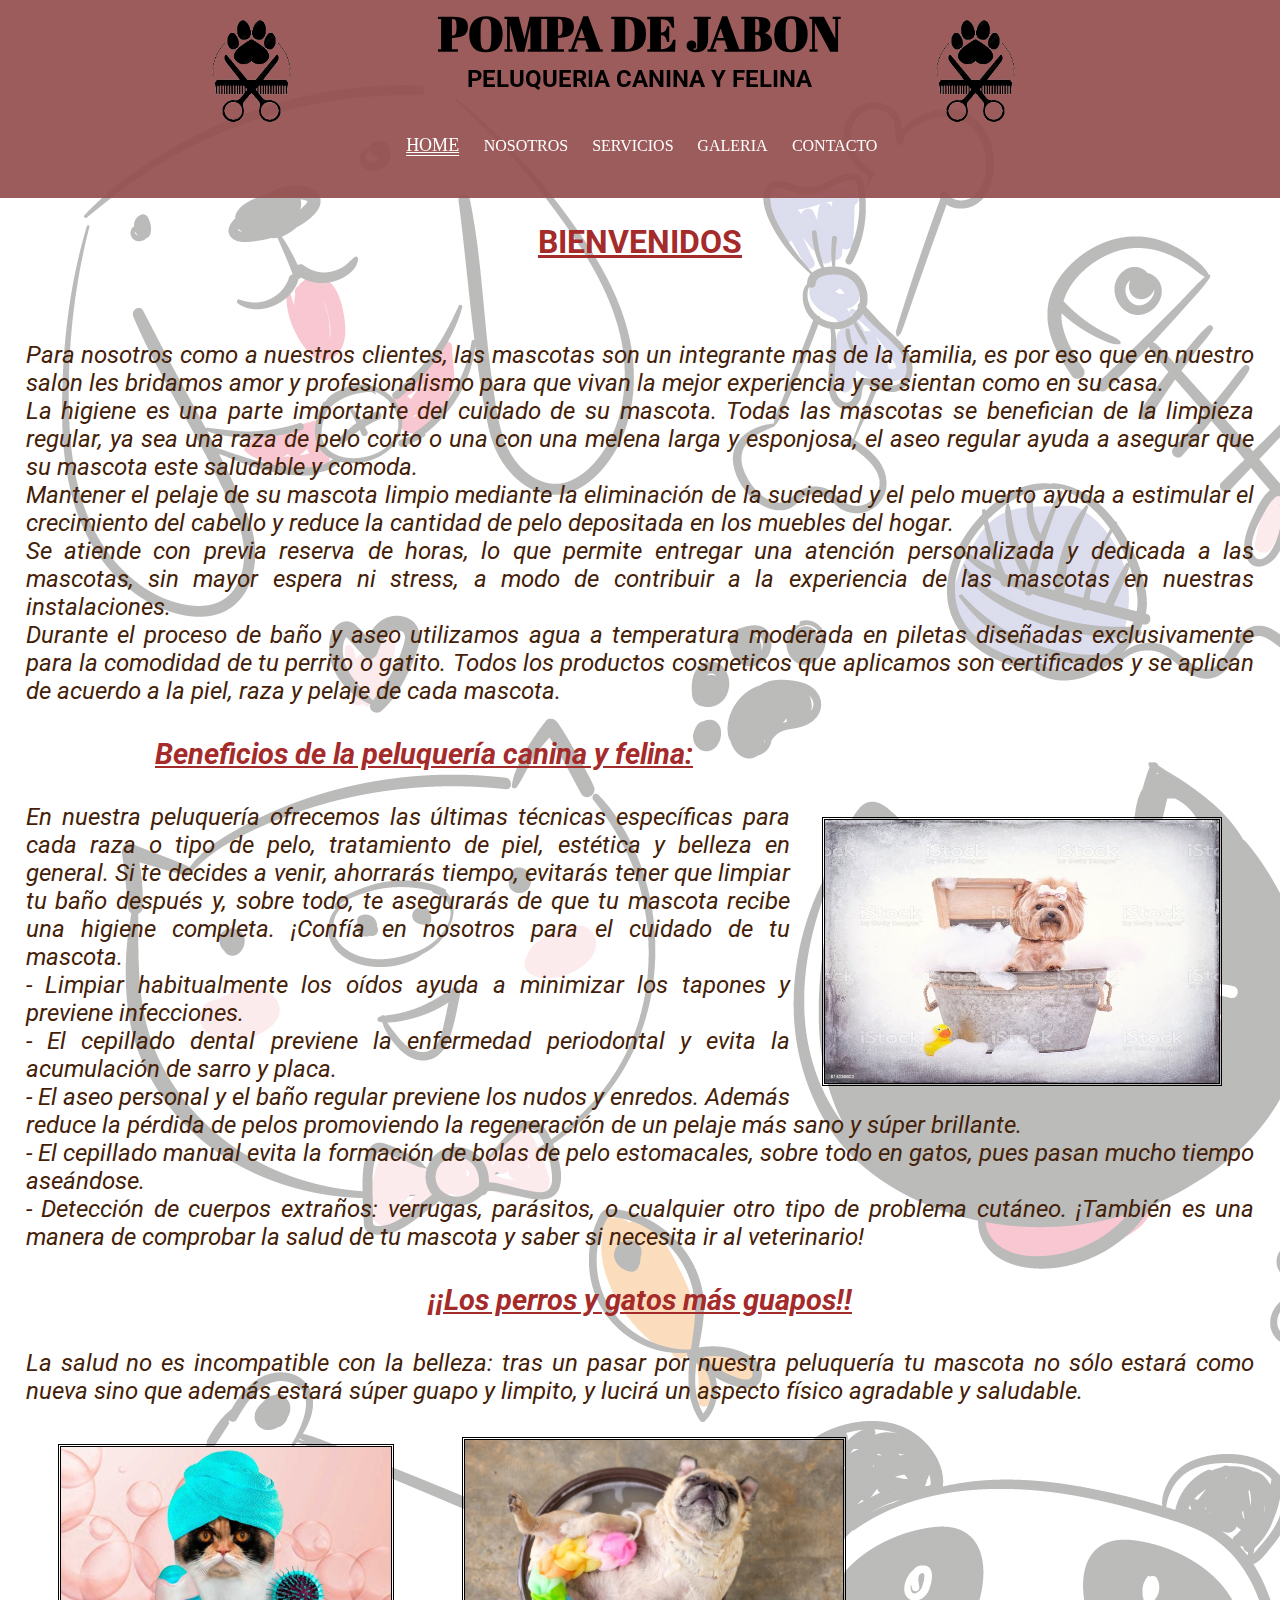
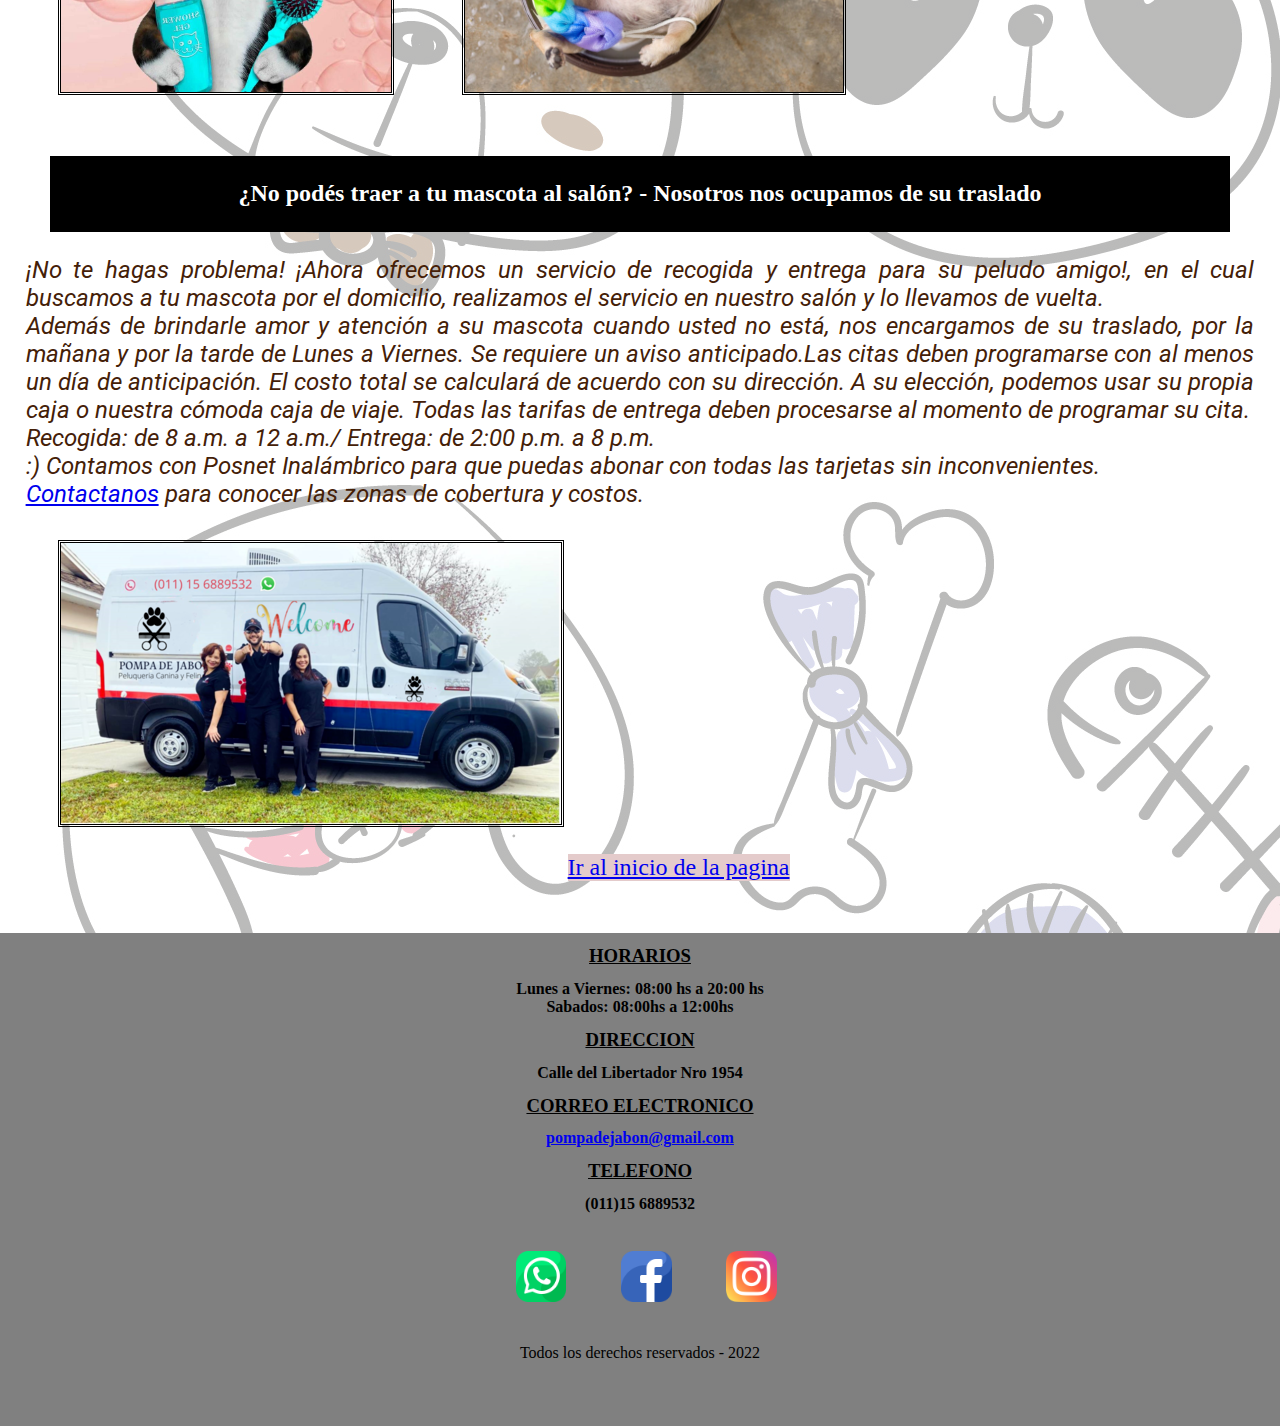
==== index.html @ 298f2a9d "proyecto dw" ====
<!DOCTYPE html>
<html lang="en">
<head>
    <meta charset="UTF-8">
    <meta http-equiv="X-UA-Compatible" content="IE=edge">
    <meta name="viewport" content="width=device-width, initial-scale=1.0">
  
    <link rel="shortcut icon" href="./imagen/logo-pompadejabon.png">  
    
    <link rel="preconnect" href="https://fonts.googleapis.com">
    <link rel="preconnect" href="https://fonts.gstatic.com" crossorigin>
    <link href="https://fonts.googleapis.com/css2?family=Roboto&display=swap" rel="stylesheet">

    <link rel="preconnect" href="https://fonts.googleapis.com">
    <link rel="preconnect" href="https://fonts.gstatic.com" crossorigin>
    <link href="https://fonts.googleapis.com/css2?family=Abril+Fatface&display=swap" rel="stylesheet">

    <link rel="stylesheet" href="https://cdnjs.cloudflare.com/ajax/libs/animate.css/4.1.1/animate.min.css"/>

    <title>Pompa de jabon</title>

    <link rel="stylesheet" href="./css/styles.css">

</head>

<body class="bodyGrid" id="inicioPagina">

    <header class="headerGrid" >

              
        <div> 
            <img class="logo1" src="./imagen/logo-pompadejabon.png"  alt="logo pompa de jabon, peluqueria canina y felina" />   
        </div>

        <div>
      
            <h1 class="animate__animated animate__pulse">POMPA DE JABON </h1>
            <h2>PELUQUERIA CANINA Y FELINA</h2>
      
            <nav>  
            
                <ul>
                    <li class="active"> <a href="./index.html">HOME</a> </li>
                    <li> <a href="./pages/nosotros.html">NOSOTROS</a> </li>
                    <li> <a href="./pages/servicios.html">SERVICIOS</a></li>
                    <li> <a href="./pages/galeria.html">GALERIA</a></li>
                    <li> <a href="./pages/contacto.html">CONTACTO</a> </li>
                </ul>
            
            </nav>
        </div>

        <div > 
            <img class="logo2" src="./imagen/logo-pompadejabon.png"  alt="logo pompa de jabon, peluqueria canina y felina" />   
        </div>
  
          
    </header>

    <main class="mainIndexGrid" >

        
            <h2 class="tituloDelParrafo">BIENVENIDOS</h2>
            <section > 
                <article>
                <p> Para nosotros como a nuestros clientes, las mascotas son un integrante mas de la familia, es por eso que en nuestro salon les bridamos amor y profesionalismo para que vivan la mejor experiencia y se sientan como en su casa. </p>
                <p>La higiene es una parte importante del cuidado de su mascota. Todas las mascotas se benefician de la limpieza regular, ya sea una raza de pelo corto o una con una melena larga y esponjosa, el aseo regular ayuda a asegurar que su mascota este saludable y comoda.</p>
                <p>Mantener el pelaje de su mascota limpio mediante la eliminación de la suciedad y el pelo muerto ayuda a estimular el crecimiento del cabello y reduce la cantidad de pelo depositada en los muebles del hogar.</p>
                <p>Se atiende con previa reserva de horas, lo que permite entregar una atención personalizada y dedicada a las mascotas, sin mayor espera ni stress, a modo de contribuir a la experiencia de las mascotas en nuestras instalaciones.</p> 
                <p>Durante el proceso de baño y aseo utilizamos agua a temperatura moderada en piletas diseñadas exclusivamente para la comodidad de tu perrito o gatito. Todos los productos cosmeticos que aplicamos son certificados y se aplican de acuerdo a la piel, raza y pelaje de cada mascota.</p>
                </article> 
                 
            </section>
            <img  class="imagenPerroBano"  src="./imagen/perro-bano.jpg" alt="foto de perro adentro de una bañera"/> 
        

        <article >
            <h3> Beneficios de la peluquería canina y felina:</h3>
             
            <p> En nuestra peluquería ofrecemos las últimas técnicas específicas para cada raza o tipo de pelo, tratamiento de piel, estética y belleza en general. Si te decides a venir, ahorrarás tiempo, evitarás tener que limpiar tu baño después y, sobre todo, te asegurarás de que tu mascota recibe una higiene completa. ¡Confía en nosotros para el cuidado de tu mascota.</p>
            <p> - Limpiar habitualmente los oídos ayuda a minimizar los tapones y previene infecciones.</p>
            <p> - El cepillado dental previene la enfermedad periodontal y evita la acumulación de sarro y placa.</p>
            <p> - El aseo personal y el baño regular previene los nudos y enredos. Además reduce la pérdida de pelos promoviendo la regeneración de un pelaje más sano y súper brillante.</p>
            <p> - El cepillado manual evita la formación de bolas de pelo estomacales, sobre todo en gatos, pues pasan mucho tiempo aseándose.</p>
            <p> - Detección de cuerpos extraños: verrugas, parásitos, o cualquier otro tipo de problema cutáneo. ¡También es una manera de comprobar la salud de tu mascota y saber si necesita ir al veterinario!</p>

                     
            <h3>¡¡Los perros y gatos más guapos!!</h3>

            
            <p> La salud no es incompatible con la belleza: tras un pasar por nuestra peluquería tu mascota no sólo estará como nueva sino que además estará súper guapo y limpito, y lucirá un aspecto físico agradable y saludable.</p>
        </article> 

        <div> 
        
        <img  class="imagenGato"  src="./imagen/peluqueria-para-gatos.jpg" alt="foto de gato con cepillo y shampoo en la mano"/>

        <img  class= "imagenPerro"  src="./imagen/perro-bano-pequeno.jpg" alt=" foto de perrito dandose un baño"  /> 
          
        </div> 

        
            <h3 class="traslados" > ¿No podés traer a tu mascota al salón? - Nosotros nos ocupamos de su traslado</h3> 
        <article >     
             
            <p>¡No te hagas problema! ¡Ahora ofrecemos un servicio de recogida y entrega para su peludo amigo!, en el cual buscamos a tu mascota por el domicilio, realizamos el servicio en nuestro salón y lo llevamos de vuelta. </p> 
            <p> Además de brindarle amor y atención a su mascota cuando usted no está,  nos encargamos de su traslado, por la mañana y por la tarde de Lunes a Viernes. Se requiere un aviso anticipado.Las citas deben programarse con al menos un día de anticipación. El costo total se calculará de acuerdo con su dirección. A su elección, podemos usar su propia caja o nuestra cómoda caja de viaje. Todas las tarifas de entrega deben procesarse al momento de programar su cita.</p>
            <p>Recogida: de 8 a.m. a 12 a.m./ Entrega: de 2:00 p.m. a 8 p.m.</p>
            <p> :) Contamos con Posnet Inalámbrico para que puedas abonar con todas las tarjetas sin inconvenientes.</p>

            <p> <a href="./pages/contacto.html">Contactanos</a> para conocer las zonas de cobertura y costos. </p> 
        </article>    
            <img class="imgNuestroEquipo" src="./imagen/nuestro-equipo.png" alt="Foto de nuestro equipo de traslado">
        
        <div class="irInicioPagina">
            <a  href="#inicioPagina">Ir al inicio de la pagina</a>
        </div>  
               
        
       
    </main>

    <footer class="footerGrid">
        <div>
            <h3>HORARIOS </h3>
            <h4> Lunes a Viernes: 08:00 hs a 20:00 hs </h4>
            <h4> Sabados: 08:00hs a 12:00hs</h4>
                
            <h3>DIRECCION </h3>
            <h4>Calle del Libertador Nro 1954  </h4>

            <h3>CORREO ELECTRONICO</h3>
            <h4> <a href="https://www.gmail.com/mail/help/intl/es/about.html?iframe" target="_blank">pompadejabon@gmail.com</a> </h4>

            <h3>TELEFONO</h3>
            <h4> (011)15 6889532</h4>
      
        </div>
      
        <div class="enlacesRedes" > 
             <a  href="https://wa.me/5492346652566" text="¡Estoy interesado!" target="_blank"><img  class="btnWhatsapp" src="./imagen/whatsapp.png" alt="Boton de Whatsapp"/></a> 

             <a href="http://www.facebook.com/" target="_blank"><img class="btnFacebook" src="./imagen/facebook.png"  alt="Boton de Facebook" /></a> 

             <a href="https://www.instagram.com/" target="_blank"><img class="btnInstagram" src="./imagen/instagram.png" alt="Boton de Instagram" /></a> 
               
        </div> 
        <p>Todos los derechos reservados - 2022</p>
    </footer>
       
    
</body>
</html>
---- css/styles.css ----
*{
    margin: 0px;
    padding: 0px;
    box-sizing: border-box;
}

/* HOME */

/* aplicando grid al body */

.bodyGrid{
    background-image: url(../imagen/imagen-portada-transparente.png);
    width: 100%;
    height: 100%; 
    display: grid;
    grid-template-columns: 1fr;
    grid-template-rows: auto auto auto;
    grid-template-areas: "headerGrid"
                        "mainGrid"
                        "footerGrid";
          
}


.headerGrid{

    display: flex;
    grid-area: headerGrid;
    margin-top: 0%;
    position: sticky;
    top:0%;
    width: 100%;
 
    z-index: 3;    
    background-color: rgba(150, 80, 80, 0.93);
    
    flex-wrap: wrap;

    justify-content: center;  
    justify-items: center;   
    
}



.mainGrid{
    /* display: grid; */
    grid-area: mainGrid;
    
   
}

.footerGrid{
    grid-area: footerGrid;

}


/* tipografia del titulo */
header h1{
    font-family: 'Abril Fatface', cursive;
    font-size: 3rem;
    text-align: center;
    

}

/* tipografia del subtitulo */
header h2{
    font-family: 'Roboto', sans-serif;
    text-align: center;
   
}


/* edicion de menu navegador*/

nav{
    font-size: 1rem;
    text-align: center;
    margin: 1rem;  
    padding: 1rem;
}

nav ul li{
    list-style-type: none;
    display: inline-block;
    margin-top: 2%;
    margin-bottom: 2%;
    text-align: center;

}

nav ul li a{
    text-decoration: none;

    color: white;
    font-size: 1rem;

    margin:2%;
    padding: 10px;
     
}

nav ul li.active a,
nav ul li a:hover{
    text-decoration: underline double ;
    font-size: large;
     
}



/* edicion del logo */
.logo1,
.logo2{
    margin: 1rem;
    padding: 0;
    width: 50%;
    animation: animacion-logo 10s  ease-in-out 0s infinite normal;
   
}

@keyframes animacion-logo{
    0%{
        transform:scale(.5) ;
    }
    25%{
        transform:scale(1) ;
    }
    50%{
        transform:scale(.5) ;
    }
    75%{
        transform:scale(1) ;
    }
    100%{
        transform:scale(.5) ;
    }

} 

/* MAIN */

main{
    
    padding: 2%;
    
} 




/* tipografia del titulo del main */
.tituloDelParrafo{
    font-family: 'Roboto', sans-serif;
    font-size: 2rem;
    margin-bottom: 5rem;

    text-align: center;

    text-decoration-line: underline;
    color: brown;
    
}

/* tipografia de los articulos del main */
article{
    font-family: 'Roboto', sans-serif;
    color:  rgb(68, 32, 7);
    font-style: italic;
    font-size:x-large;
    text-align: justify; 

}


/* edicion de los titulos de los articulos en las paginas */
article h2{
    margin: 2%;
}


article h3{
    font-family: 'Roboto', sans-serif;
    font-size: larger;
    color: brown;
    text-align: center;
    padding: 2rem;
    text-decoration: underline;

}
article h4{
    margin: 2%;
    padding: 2%;

}


/* tipografia realizacion de traslados */
.traslados{

    font-size: x-large;
    color: white;
    text-align: center;

    background-color: black;
    padding: 2%;
    margin: 2%; 
}



/* imagenes dentro del main del index */
.imagenPerroBano{
    float: right;
    border-style: double;
    width: 25rem;
    margin-top: 7rem; 
    margin-right: 2rem; 
    margin-left: 2rem; 
   

}

.imagenGato{
    border-style: double;
    width: 21rem;
    margin:2rem;
    
} 

.imagenPerro{
    border-style: double;
    width: 24rem;
    margin:2rem;
    
}

.imgNuestroEquipo{
    border-style: double;
    
    margin-top: 2rem;
    margin-left: 2rem; 
    margin-bottom: 3rem;
     
   
}



/* PAGINA NOSOTROS */
/* edicion foto de Cristina y de Isabela */

.cristina,
.isabela{
    margin: 2%;
    border-style: double;
    
}

/* PAGINA SERVICIOS */
/* edicion listado de servicios */

.servicios{
    background-color:lightpink;
    font-family: 'Roboto', sans-serif;
    text-align: center;
    text-decoration: underline;
    font-size: large;
    padding-bottom: 1%;
    padding-top: 1%;
}

.navServicios{
    background-color: rgb(58, 54, 54);
}
.navServicios ul li a{
    
    margin: 0%; 
} 




/* edicion ir al inicio de pagina */
.irInicioPagina {
    background-color: rgb(228, 203, 203); 
    display: inline-block;  
    font-size: x-large;
    margin-top: 30px;
 }


/* PAGINA GALERIA */
/* edicion de galeria de imagenes con Grid */

.galleryContainer{
    display: grid;
    grid-template-columns: repeat(4,1fr);
  
    padding: 2%; 
    margin-bottom: 5%;
    grid-gap: 2%;
    
}

.galleryImg{
    width: 100%;
    height: 100%; 
    object-fit: cover;   
    
    
}
.galleryImg:hover{
    width: 125%;
    height: 125%;
    transform: scale(1);
   
}


/* PAGINA CONTACTO */
/* edicion formulario de contacto */
form div {
    margin: 2%;
}

fieldset{
    margin: 2%;
}



/* footer */
footer {
    display: flex;
    flex-direction: column;
    background-color: grey;
    z-index: 2;
    text-align: center;
    margin-top: 2%;
    padding-bottom: 5%;

}

/* edicion de informacion de la empresa */
footer div h3{
    margin: 1%;
    text-decoration: underline;
    text-align: center;

}

.enlacesRedes{
    margin-left: 1%;
    margin-bottom: 1%;
    margin-top: 1%;

}

/* boton de Whatsapp, Facebook e Instagram */
.btnWhatsapp,
.btnFacebook,
.btnInstagram{

    bottom: 1%;
    left: 1%;
    width: 8%;
    padding: 2%;

}

/* -------------------------------------------------------------- */
/* RESPONSIVE  */
/* RESPONSIVE PARA MAX 1024PX */

 @media (max-width:1024px){
   
    .logo1{
      
        margin-left: 20%;

    }
    .logo2{
        display: none;
    }
  


/* responsive para galeria */
    .galleryContainer{
        grid-template-columns: 1fr 1fr 1fr;
        margin-top: 2%;
    }

    

/* responsive para index */

    .traslados{

        width: 50%;
        align-items:center;
        margin-left: 25%;
        
    }

    .imagenPerroBano{
        margin-top: 10%;
        max-width: 50%;
        margin-right: 0%; 
        /* margin-left:0%;  */
        justify-content: center;
        align-items: center;

        margin-left: 25%;
       
        float: none; 

    }
    .imagenGato{
      
        max-width: 60%;
      
        justify-content: center;
        justify-items: center;
        margin-bottom: 0%;
        margin-left: 25%;
        }
        
    .imagenPerro{
        
        max-width: 60%;
        justify-content: center;
        justify-items: center;
        margin-bottom: 0%;
        margin-left: 30%;
        
    }
    
    .imgNuestroEquipo{
        
        margin-left: 25%;
              
    } 
    

 }   

/* RESPONSIVE PARA MAX 768PX */

@media  (max-width:768px){

    .logo1{
        width:50% ;
        margin-left: 20%;

    }
    .logo2{
        display: none;
    }
  

/* responsive para galeria */
    .galleryContainer{
        grid-template-columns: 1fr 1fr;
        margin-top: 2%;
        margin-bottom:25%;
    }

    

/* responsive para index */

    .traslados{

        width: 50%;
        align-items:center;
        margin-left: 25%;
        
    }

    .imagenPerroBano{
        margin-top: 10%;
        max-width: 50%;
          
        margin-left: 25%;
       
        float: none; 

    }
    .imagenGato{
      
        max-width: 60%;
        margin-top: 3%;
        margin-bottom: 0%;
        margin-left: 25%;
    }
        
    .imagenPerro{
        max-width: 60%;
        margin-top: 2%;
    
        margin-bottom: 0%;
        margin-left: 25%;
        
    }
    
    .imgNuestroEquipo{
      
        margin-left: 15%;
        max-width: 70%;
    }
    .btnWhatsapp,
    .btnFacebook,
    .btnInstagram{

    width: 10%;
    }
}


/* RESPONSIVE PARA MAX 480PX  */
@media (max-width:480px){

    .logo1{
        
        margin-left: 20%;

    }
    .logo2{
        display: none;
    }

  

/* responsive para galeria */
    .galleryContainer{
        grid-template-columns: 1fr 1fr;
        margin-bottom:25%;
        
    }
   

/* responsive para index */

  
    .traslados{

        max-width: 60%;
        align-items: center;
        margin-left: 25%;
       
        
        
    }
    .imagenPerroBano{
        margin-top: 10%;
        max-width: 50%;
        margin-top: 3%;
        margin-right: 0%; 
      
        justify-content: center;
        align-items: center;
        
        float: none; 

    }
    .imagenGato{
      
        max-width: 60%;
        margin-top: 2%;
        margin-bottom: 0%;
        margin-left: 5rem;
    }
        
    .imagenPerro{
        
        max-width: 60%;
        justify-content: center;
        justify-items: center;
        margin-top: 2%;
        margin-bottom: 0%;
        margin-left: 5rem;
        
    }
    
    .imgNuestroEquipo{
    
       margin-left: 3rem;
       padding-left: 0%; 
       max-width: 80%;
          
    }
    
    .btnWhatsapp,
    .btnFacebook,
    .btnInstagram{

    width: 12%;
    }
   

}
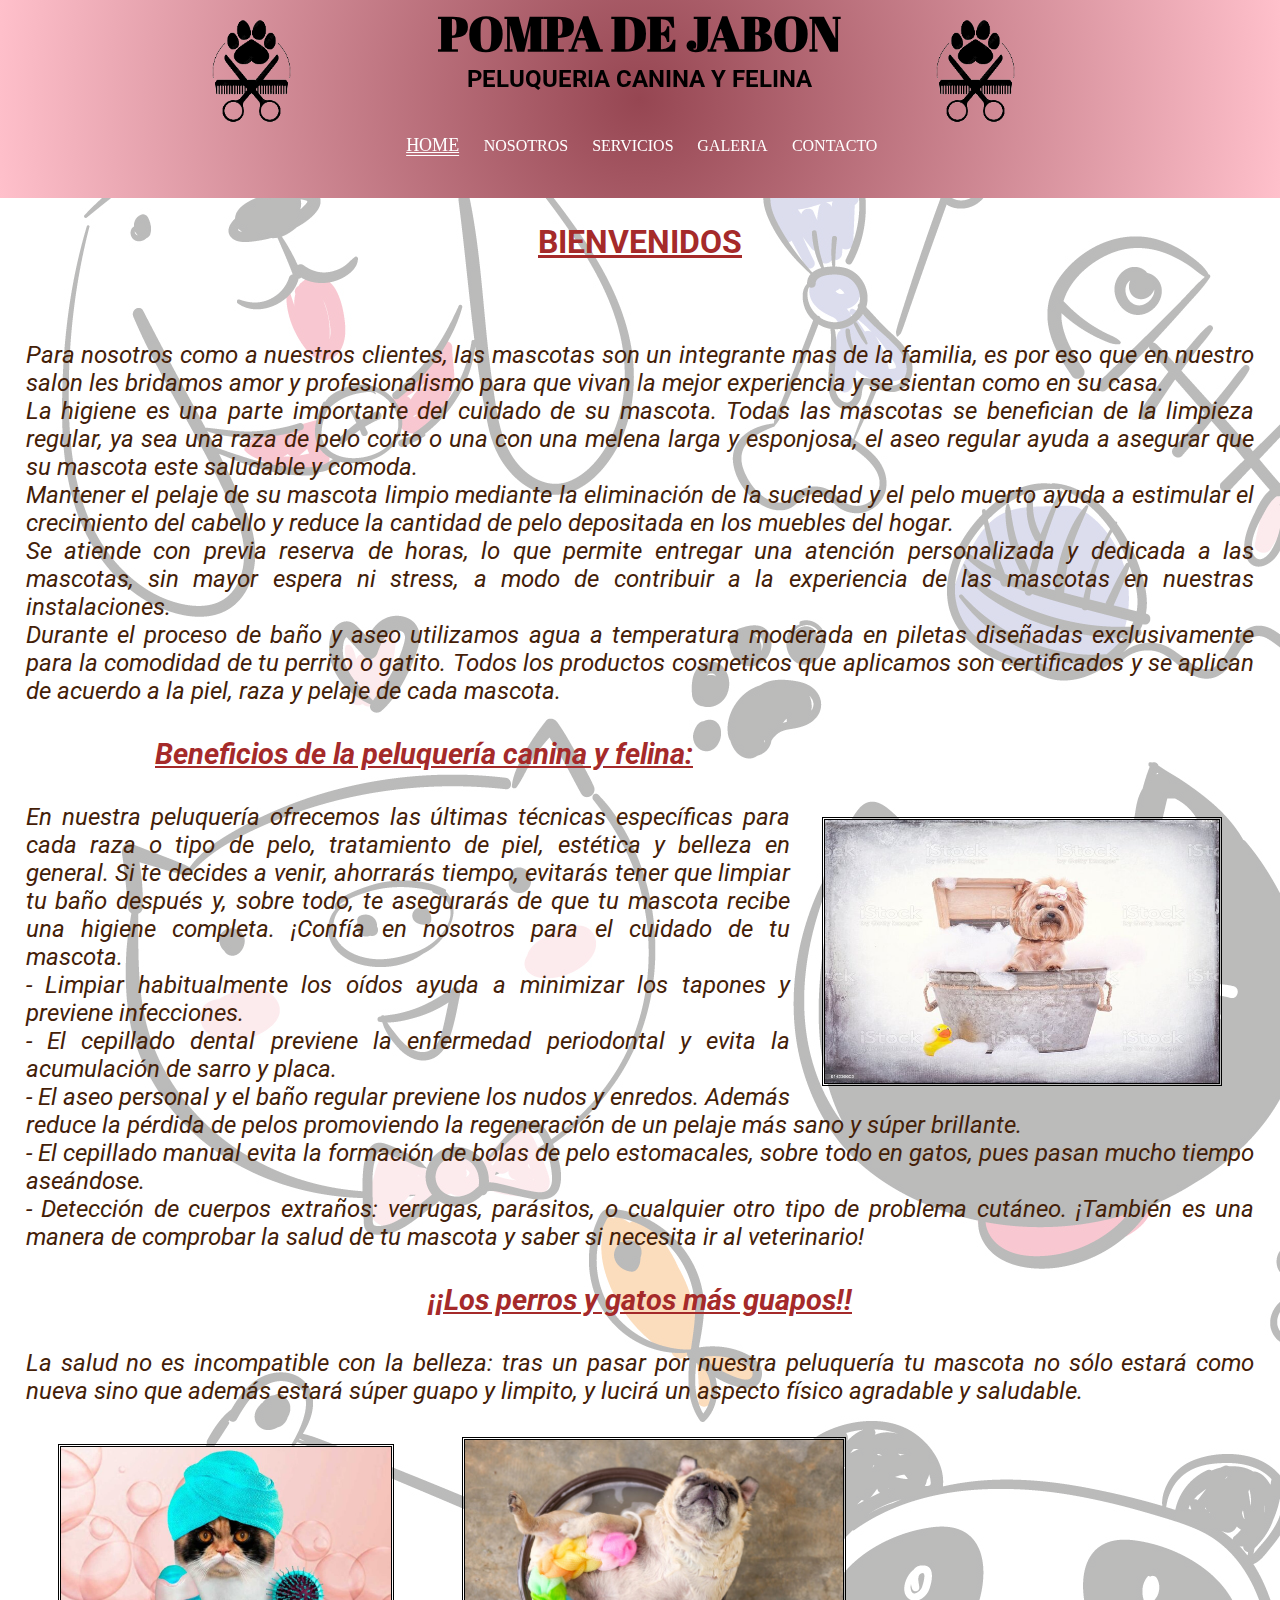
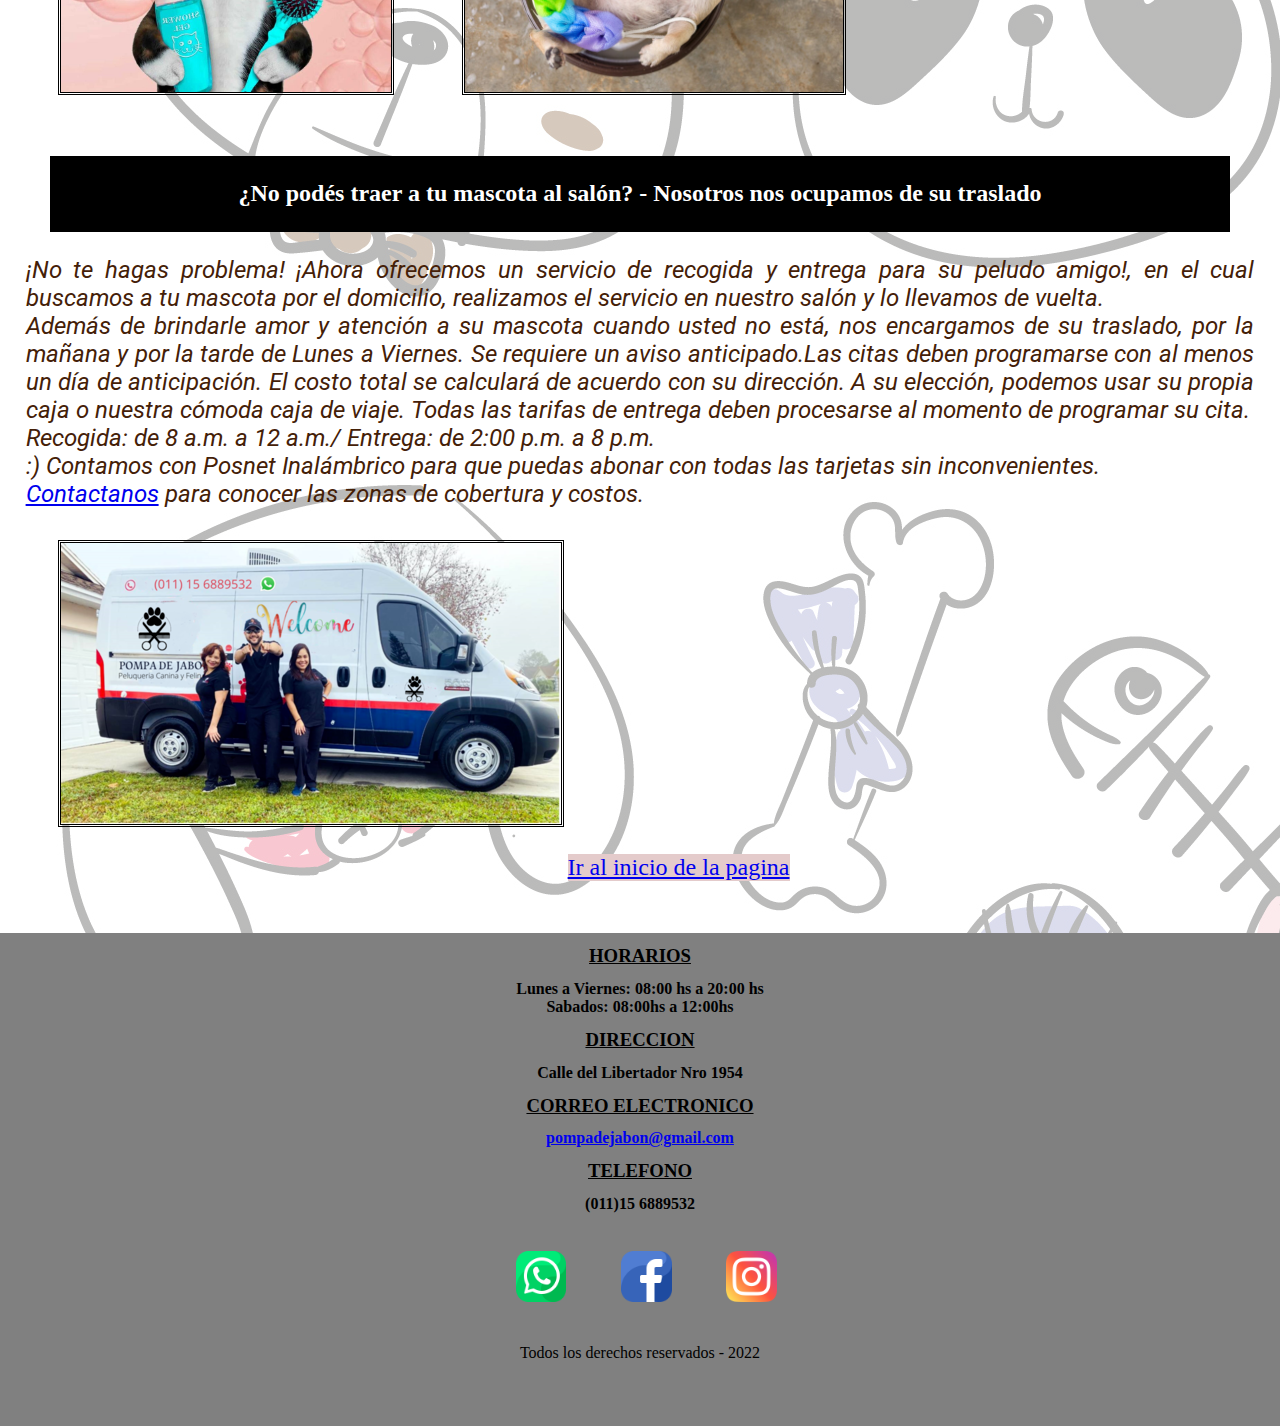
==== commit 4e924f4e: "agrego animaciones" ====
--- a/index.html
+++ b/index.html
@@ -35,7 +35,7 @@
         <div>
       
             <h1 class="animate__animated animate__pulse">POMPA DE JABON </h1>
-            <h2>PELUQUERIA CANINA Y FELINA</h2>
+            <h2 class="animate__animated animate__pulse">PELUQUERIA CANINA Y FELINA</h2>
       
             <nav>  
             
--- a/css/styles.css
+++ b/css/styles.css
@@ -32,7 +32,7 @@
     width: 100%;
  
     z-index: 3;    
-    background-color: rgba(150, 80, 80, 0.93);
+    background-image: radial-gradient(circle,rgb(150, 70, 82),pink);
     
     flex-wrap: wrap;
 
@@ -44,8 +44,7 @@
 
 
 .mainGrid{
-    /* display: grid; */
-    grid-area: mainGrid;
+       grid-area: mainGrid;
     
    
 }
@@ -258,6 +257,11 @@
     border-style: double;
     
 }
+.cristina:hover,
+.isabela:hover{
+    transform: scale(.9,.9);
+   
+}
 
 /* PAGINA SERVICIOS */
 /* edicion listado de servicios */
@@ -315,7 +319,7 @@
 .galleryImg:hover{
     width: 125%;
     height: 125%;
-    transform: scale(1);
+    transform: scale(1); 
    
 }
 
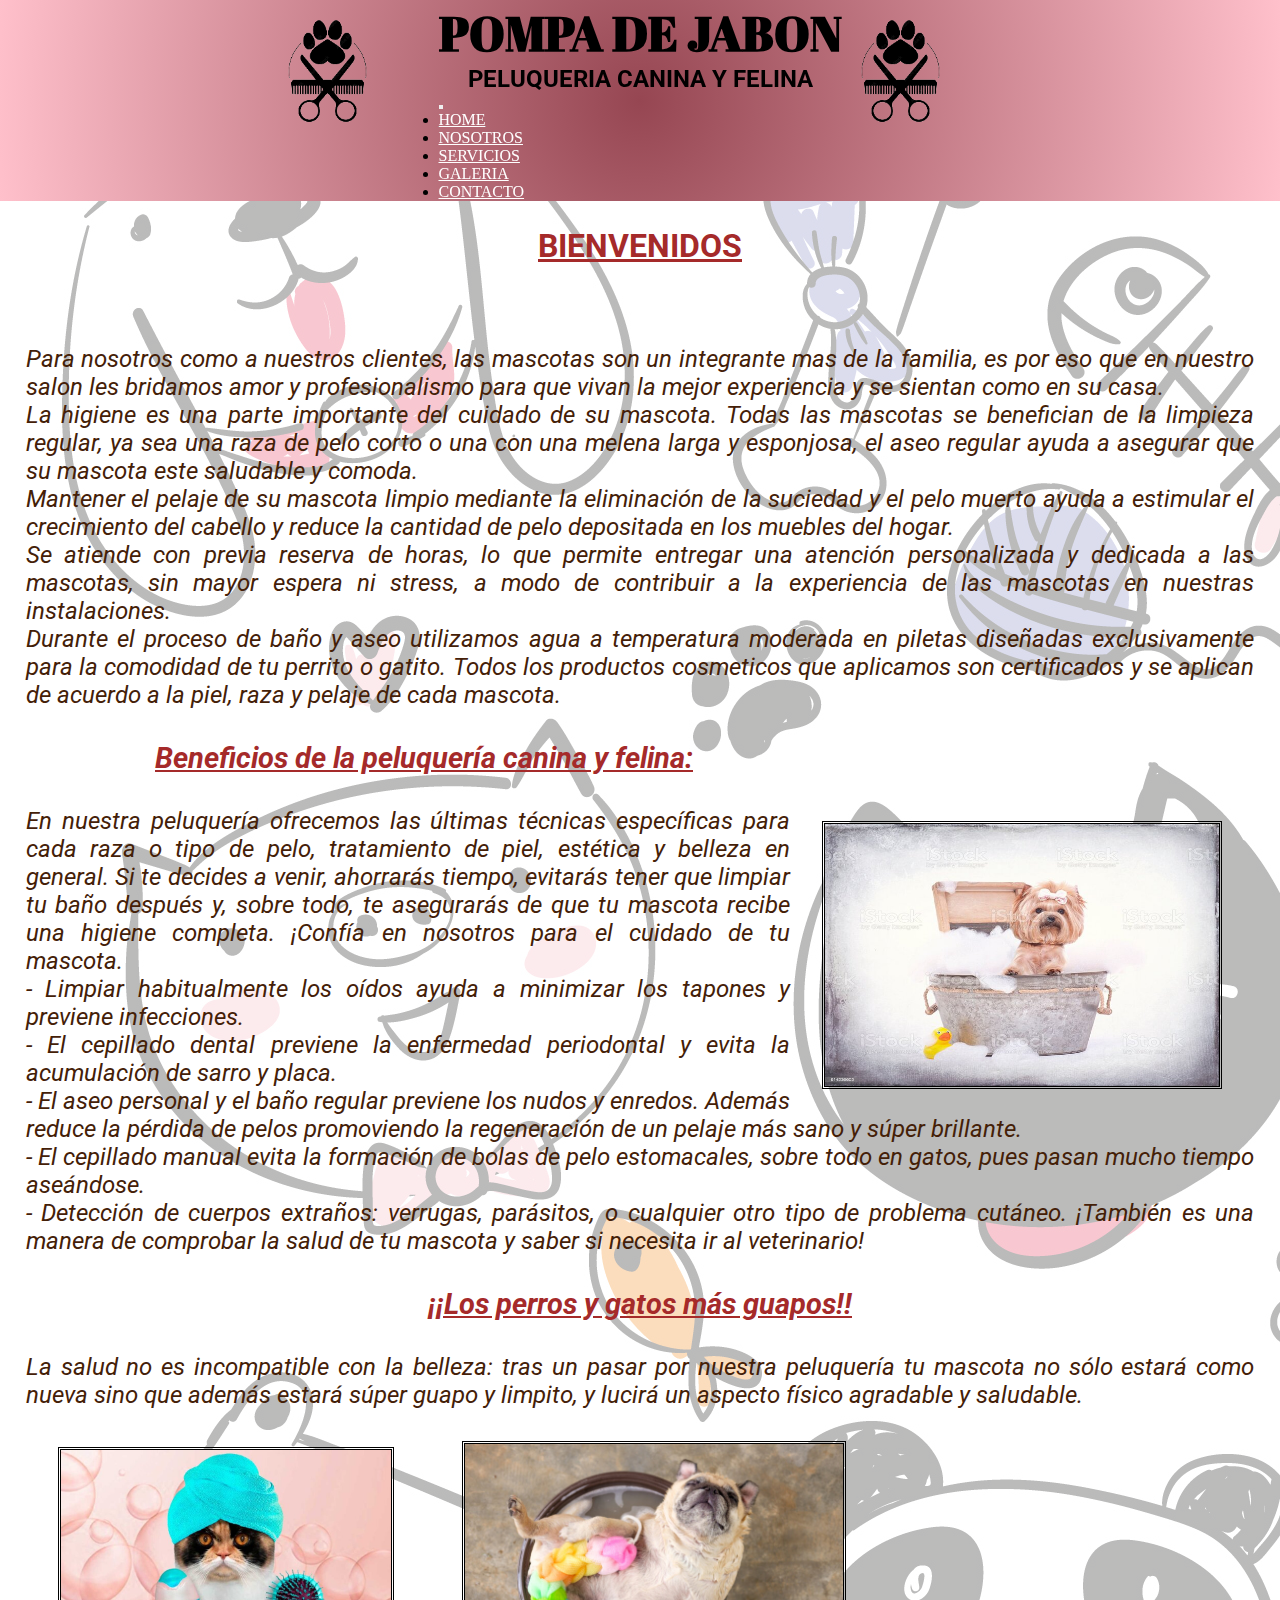
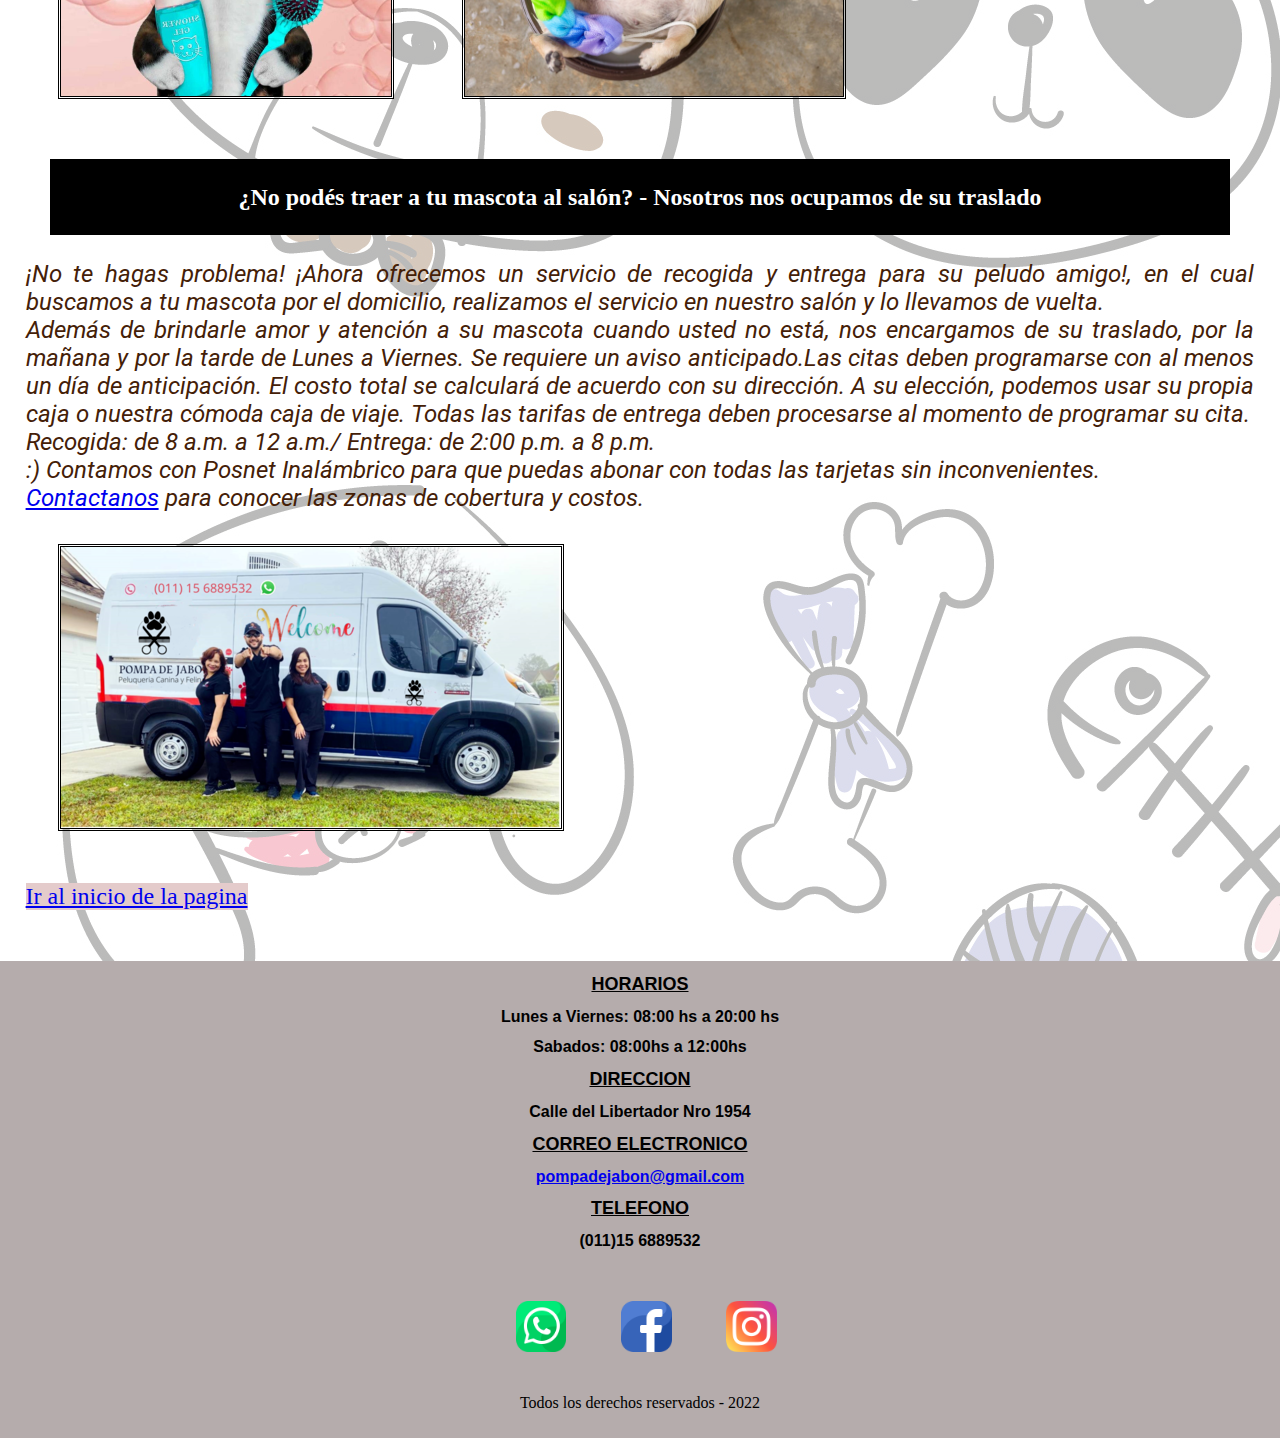
==== commit 530398d2: "adelantando bootstrap" ====
--- a/index.html
+++ b/index.html
@@ -17,6 +17,9 @@
 
     <link rel="stylesheet" href="https://cdnjs.cloudflare.com/ajax/libs/animate.css/4.1.1/animate.min.css"/>
 
+    <!-- CSS only -->
+    <link href="https://cdn.jsdelivr.net/npm/bootstrap@5.2.0/dist/css/bootstrap.min.css" rel="stylesheet" integrity="sha384-gH2yIJqKdNHPEq0n4Mqa/HGKIhSkIHeL5AyhkYV8i59U5AR6csBvApHHNl/vI1Bx" crossorigin="anonymous">
+
     <title>Pompa de jabon</title>
 
     <link rel="stylesheet" href="./css/styles.css">
@@ -34,10 +37,36 @@
 
         <div>
       
-            <h1 class="animate__animated animate__pulse">POMPA DE JABON </h1>
-            <h2 class="animate__animated animate__pulse">PELUQUERIA CANINA Y FELINA</h2>
+            <h1 class="tipografiaTitulo" class="animate__animated animate__pulse">POMPA DE JABON </h1>
+            <h2 class="tipografiaSubtitulo" class="animate__animated animate__pulse">PELUQUERIA CANINA Y FELINA</h2>
       
-            <nav>  
+            <nav class="navbar navbar-expand-lg">
+                <div class="container-fluid">
+                  <a class="navbar-brand" href="#"></a>
+                  <button class="navbar-toggler" type="button" data-bs-toggle="collapse" data-bs-target="#navbarNav" aria-controls="navbarNav" aria-expanded="false" aria-label="Toggle navigation">
+                    <span class="navbar-toggler-icon"></span>
+                  </button>
+                  <div class="collapse navbar-collapse" id="navbarNav"> 
+                    <ul class="navbar-nav">
+                      <li class="nav-item active">
+                        <a class="nav-link active" aria-current="page" href="./index.html">HOME</a>
+                      </li>
+                      <li class="nav-item">
+                        <a class="nav-link active" aria-current="page" href="./pages/nosotros.html">NOSOTROS</a>
+                      </li> <li class="nav-item">
+                        <a class="nav-link active" aria-current="page" href="./pages/servicios.html">SERVICIOS</a>
+                      </li> <li class="nav-item">
+                        <a class="nav-link active" aria-current="page" href="./pages/galeria.html">GALERIA</a>
+                      </li> <li class="nav-item">
+                        <a class="nav-link active" aria-current="page" href="./pages/contacto.html">CONTACTO</a>
+                      </li>
+                     
+                     
+                    </ul>
+                  </div>
+                </div>
+              </nav>
+            <!-- <nav>  
             
                 <ul>
                     <li class="active"> <a href="./index.html">HOME</a> </li>
@@ -47,7 +76,7 @@
                     <li> <a href="./pages/contacto.html">CONTACTO</a> </li>
                 </ul>
             
-            </nav>
+            </nav> -->
         </div>
 
         <div > 
@@ -109,9 +138,10 @@
             <p> :) Contamos con Posnet Inalámbrico para que puedas abonar con todas las tarjetas sin inconvenientes.</p>
 
             <p> <a href="./pages/contacto.html">Contactanos</a> para conocer las zonas de cobertura y costos. </p> 
-        </article>    
+        </article> 
+        <div>   
             <img class="imgNuestroEquipo" src="./imagen/nuestro-equipo.png" alt="Foto de nuestro equipo de traslado">
-        
+        </div> 
         <div class="irInicioPagina">
             <a  href="#inicioPagina">Ir al inicio de la pagina</a>
         </div>  
@@ -147,7 +177,8 @@
         </div> 
         <p>Todos los derechos reservados - 2022</p>
     </footer>
-       
+     <!-- JavaScript Bundle with Popper -->
+    <script src="https://cdn.jsdelivr.net/npm/bootstrap@5.2.0/dist/js/bootstrap.bundle.min.js" integrity="sha384-A3rJD856KowSb7dwlZdYEkO39Gagi7vIsF0jrRAoQmDKKtQBHUuLZ9AsSv4jD4Xa" crossorigin="anonymous"></script>   
     
 </body>
 </html>--- a/css/styles.css
+++ b/css/styles.css
@@ -56,23 +56,25 @@
 
 
 /* tipografia del titulo */
-header h1{
+.tipografiaTitulo{
     font-family: 'Abril Fatface', cursive;
     font-size: 3rem;
     text-align: center;
+    color: black;
     
 
 }
 
 /* tipografia del subtitulo */
-header h2{
+.tipografiaSubtitulo{
     font-family: 'Roboto', sans-serif;
     text-align: center;
-   
-}
-
-
-/* edicion de menu navegador*/
+    color: black;
+   
+}
+
+
+/* edicion de menu navegador
 
 nav{
     font-size: 1rem;
@@ -107,7 +109,21 @@
     font-size: large;
      
 }
-
+*/
+/* EDICION DEL MENU DE NAVEGACION */
+.navbar-nav .nav-link.active {
+    color:white;
+     
+}
+
+.navbar-nav .nav-link:hover{
+    font-size: large;
+    
+}
+
+.nav-item.active{
+    text-decoration: underline;
+} 
 
 
 /* edicion del logo */
@@ -192,6 +208,7 @@
 article h4{
     margin: 2%;
     padding: 2%;
+    text-decoration: underline;
 
 }
 
@@ -270,19 +287,32 @@
     background-color:lightpink;
     font-family: 'Roboto', sans-serif;
     text-align: center;
-    text-decoration: underline;
+    text-decoration: underline; 
     font-size: large;
     padding-bottom: 1%;
     padding-top: 1%;
+
+    
 }
 
 .navServicios{
-    background-color: rgb(58, 54, 54);
-}
-.navServicios ul li a{
-    
-    margin: 0%; 
+    background-color: rgb(59, 55, 55);
+    
+}
+
+.navServicios  a{
+    display: inline-block;
+    text-decoration: none;
+    color:white ;
+    
+    padding: 2px;
+    margin: .5rem; 
 } 
+
+.navServicios  a:hover{
+    text-decoration: underline;
+   
+}
 
 
 
@@ -290,9 +320,10 @@
 /* edicion ir al inicio de pagina */
 .irInicioPagina {
     background-color: rgb(228, 203, 203); 
-    display: inline-block;  
+    display: inline-block;   
     font-size: x-large;
-    margin-top: 30px;
+    margin-top: 5 rem;
+   
  }
 
 
@@ -340,11 +371,11 @@
 footer {
     display: flex;
     flex-direction: column;
-    background-color: grey;
+    background-color: rgb(181, 172, 172);
     z-index: 2;
     text-align: center;
     margin-top: 2%;
-    padding-bottom: 5%;
+    padding-bottom: 2%;
 
 }
 
@@ -353,6 +384,16 @@
     margin: 1%;
     text-decoration: underline;
     text-align: center;
+    font-family:'Trebuchet MS', 'Lucida Sans Unicode', 'Lucida Grande', 'Lucida Sans', Arial, sans-serif;
+    font-size: large;
+
+}
+
+footer div h4{
+    margin: 1%;
+    text-align: center;
+    font-family:'Trebuchet MS', 'Lucida Sans Unicode', 'Lucida Grande', 'Lucida Sans', Arial, sans-serif;
+    font-size: medium;
 
 }
 
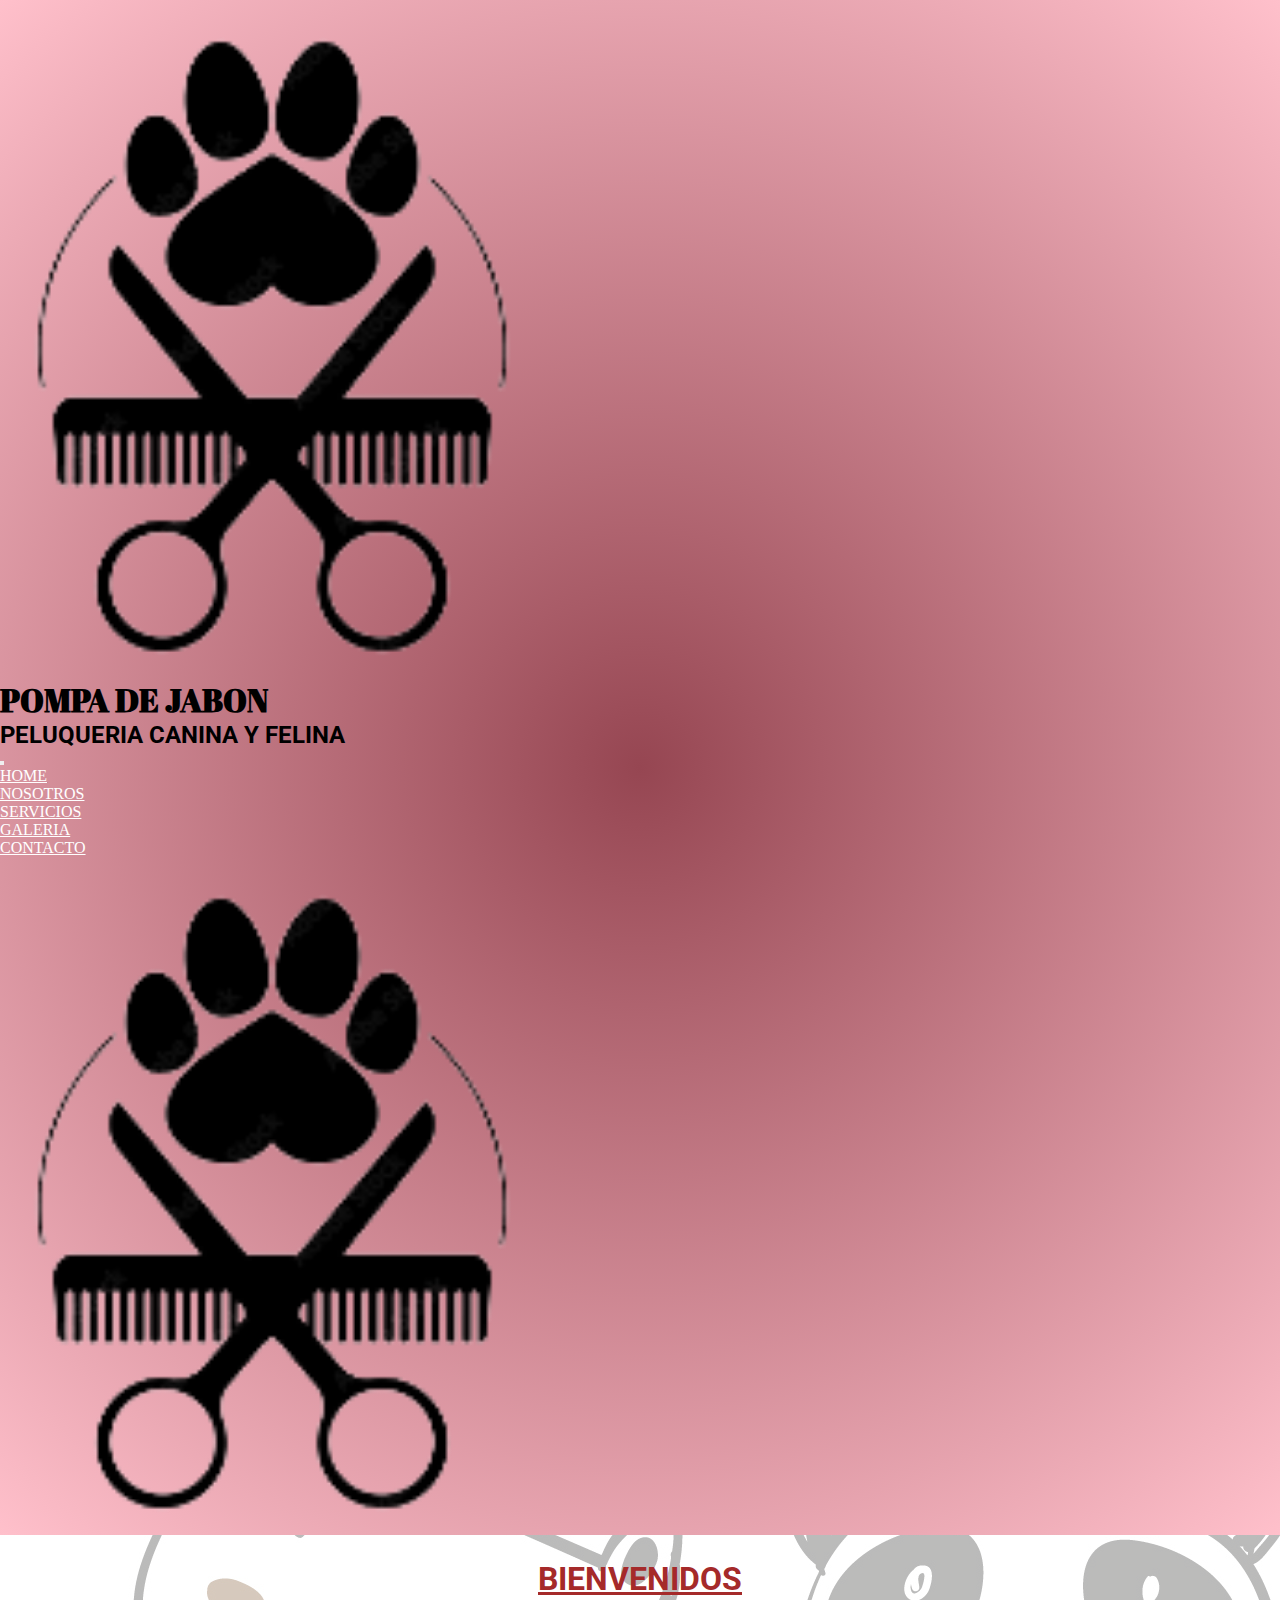
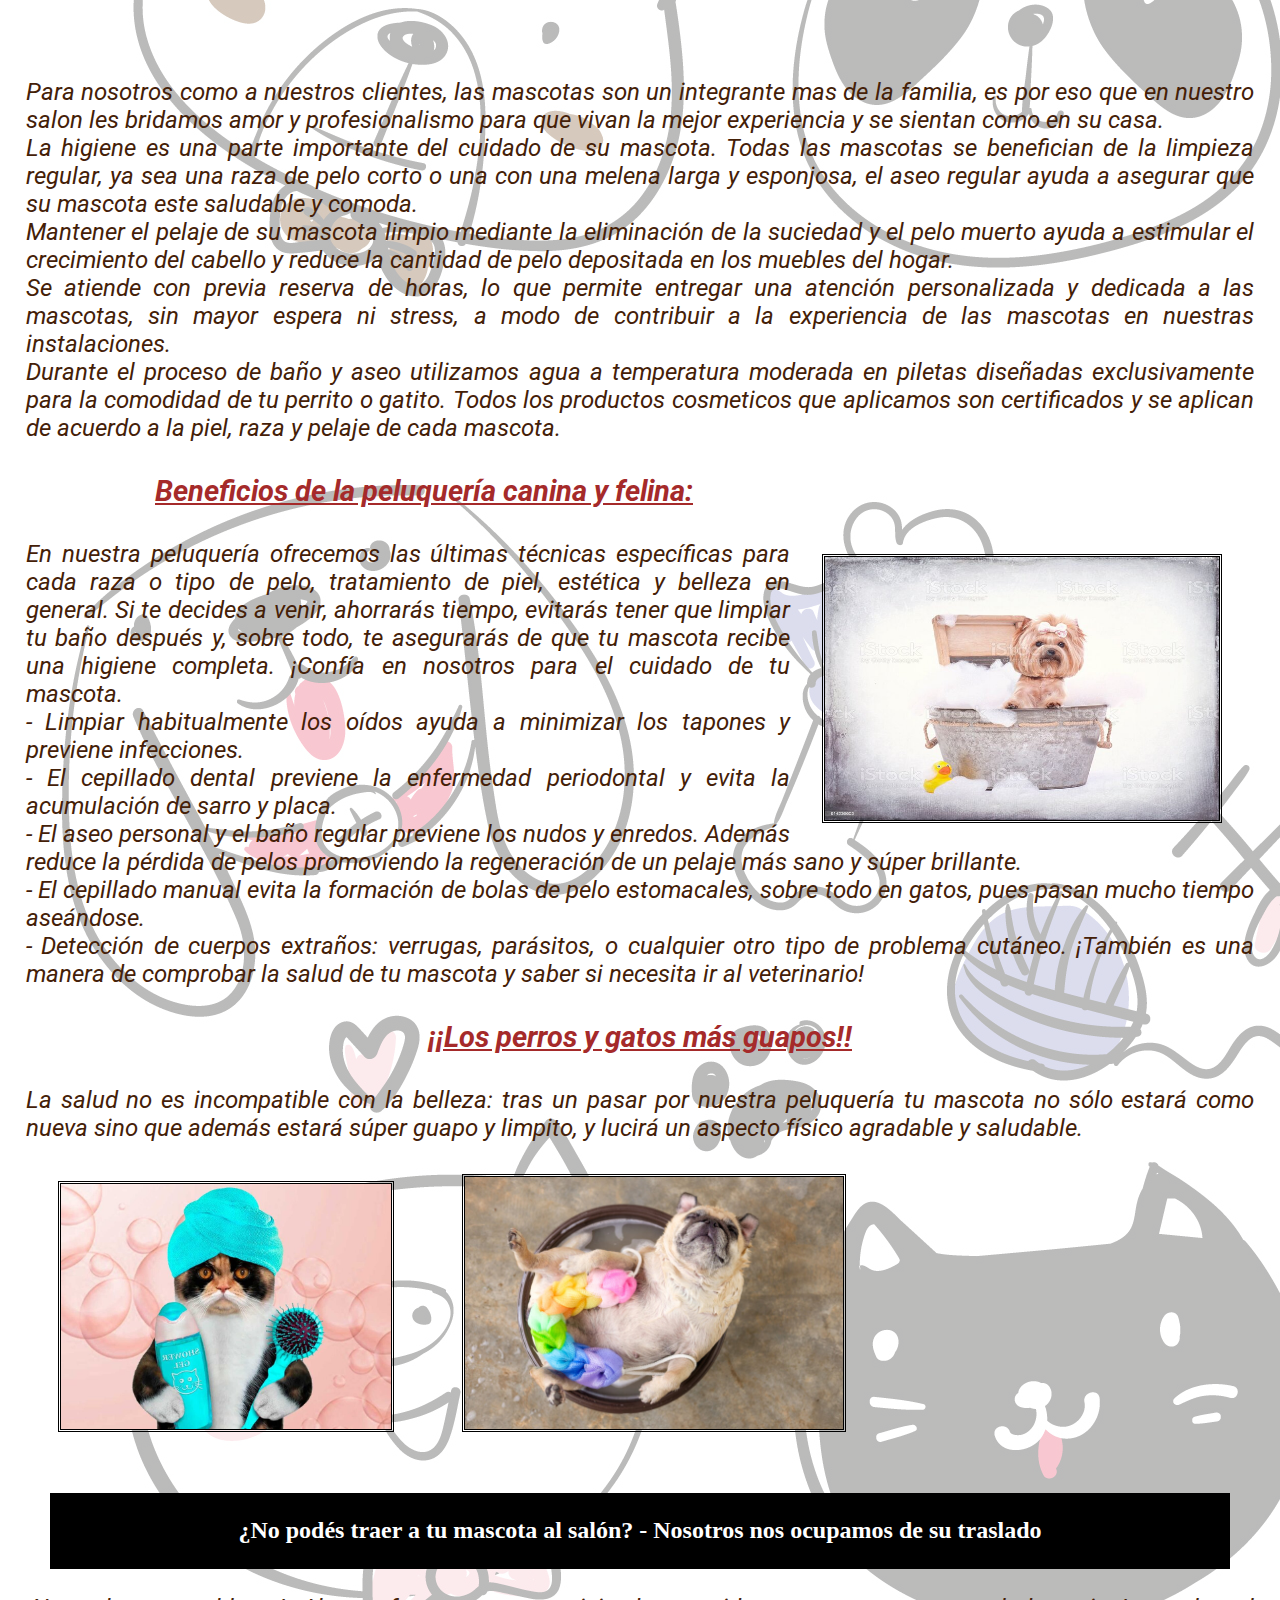
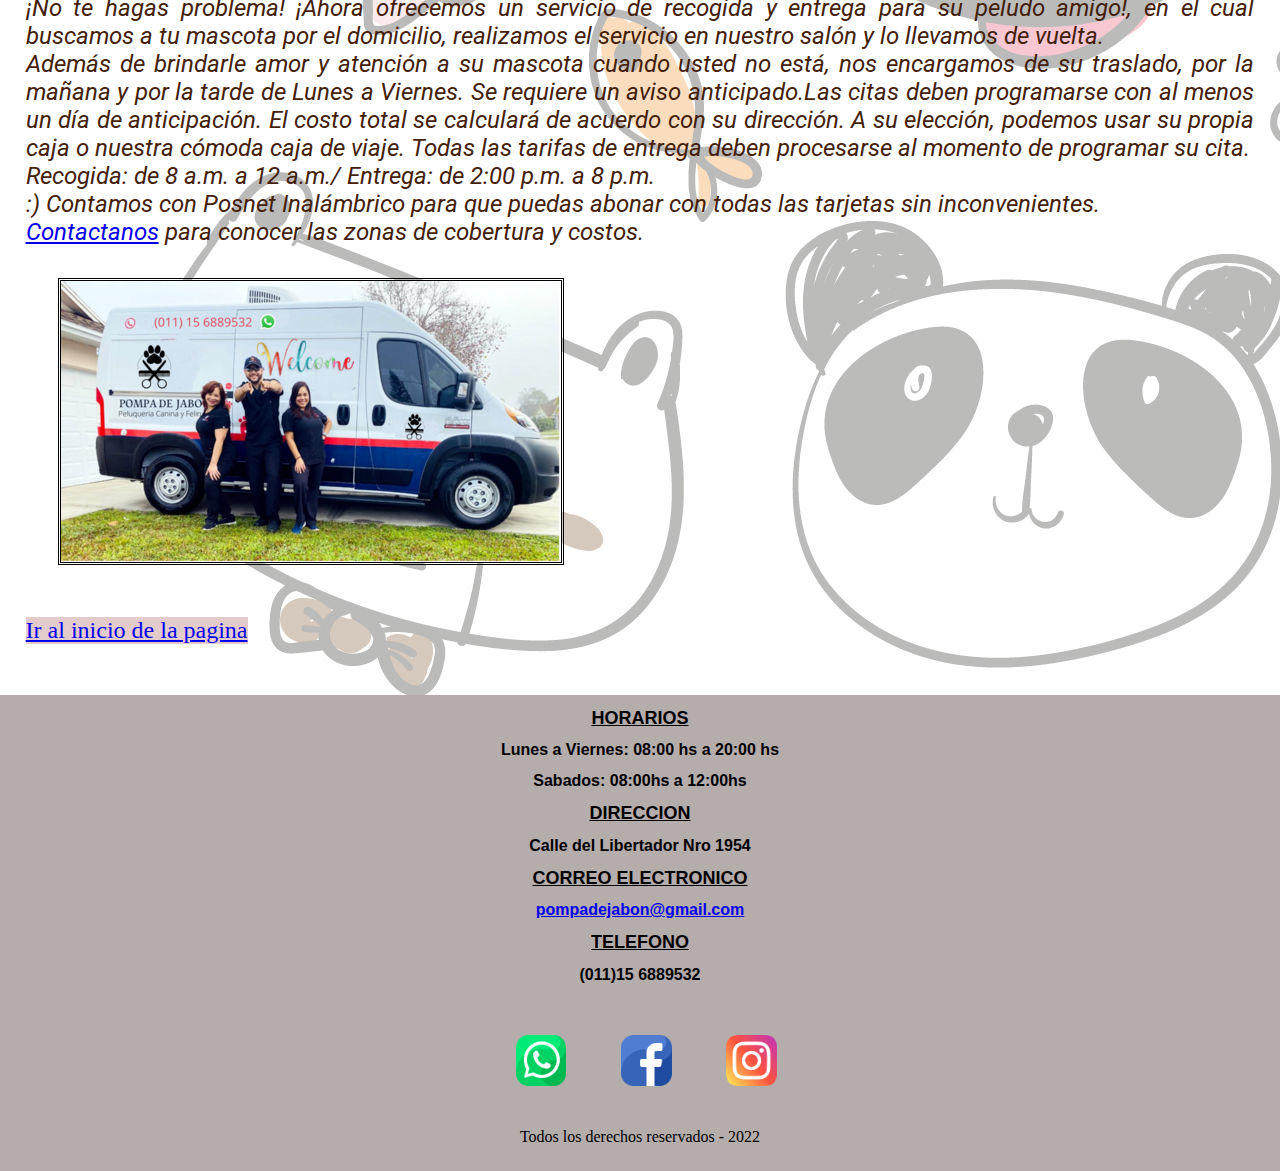
==== commit d4af0361: "agregando bootstrap al navegador" ====
--- a/index.html
+++ b/index.html
@@ -28,7 +28,7 @@
 
 <body class="bodyGrid" id="inicioPagina">
 
-    <header class="headerGrid" >
+    <header class="headerGrid sticky-top w-100 d-flex flex-wrap justify-content-center align-items-center" >
 
               
         <div> 
@@ -37,8 +37,8 @@
 
         <div>
       
-            <h1 class="tipografiaTitulo" class="animate__animated animate__pulse">POMPA DE JABON </h1>
-            <h2 class="tipografiaSubtitulo" class="animate__animated animate__pulse">PELUQUERIA CANINA Y FELINA</h2>
+            <h1 class="tipografiaTitulo fs-1 text-center" >POMPA DE JABON </h1>
+            <h2 class="tipografiaSubtitulo fs-5  text-center" >PELUQUERIA CANINA Y FELINA</h2>
       
             <nav class="navbar navbar-expand-lg">
                 <div class="container-fluid">
@@ -66,17 +66,7 @@
                   </div>
                 </div>
               </nav>
-            <!-- <nav>  
-            
-                <ul>
-                    <li class="active"> <a href="./index.html">HOME</a> </li>
-                    <li> <a href="./pages/nosotros.html">NOSOTROS</a> </li>
-                    <li> <a href="./pages/servicios.html">SERVICIOS</a></li>
-                    <li> <a href="./pages/galeria.html">GALERIA</a></li>
-                    <li> <a href="./pages/contacto.html">CONTACTO</a> </li>
-                </ul>
-            
-            </nav> -->
+      
         </div>
 
         <div > 
--- a/css/styles.css
+++ b/css/styles.css
@@ -1,7 +1,7 @@
 *{
     margin: 0px;
     padding: 0px;
-    box-sizing: border-box;
+    box-sizing: border-box; 
 }
 
 /* HOME */
@@ -22,26 +22,12 @@
 }
 
 
-.headerGrid{
-
-    display: flex;
-    grid-area: headerGrid;
-    margin-top: 0%;
-    position: sticky;
-    top:0%;
-    width: 100%;
- 
+.headerGrid{    
+    grid-area: headerGrid; 
     z-index: 3;    
     background-image: radial-gradient(circle,rgb(150, 70, 82),pink);
-    
-    flex-wrap: wrap;
-
-    justify-content: center;  
-    justify-items: center;   
-    
-}
-
-
+     
+}
 
 .mainGrid{
        grid-area: mainGrid;
@@ -53,68 +39,26 @@
     grid-area: footerGrid;
 
 }
-
 
 /* tipografia del titulo */
 .tipografiaTitulo{
     font-family: 'Abril Fatface', cursive;
-    font-size: 3rem;
-    text-align: center;
-    color: black;
-    
-
-}
+    color: black; 
+   }
 
 /* tipografia del subtitulo */
 .tipografiaSubtitulo{
     font-family: 'Roboto', sans-serif;
-    text-align: center;
     color: black;
    
 }
 
 
-/* edicion de menu navegador
-
-nav{
-    font-size: 1rem;
-    text-align: center;
-    margin: 1rem;  
-    padding: 1rem;
-}
-
-nav ul li{
-    list-style-type: none;
-    display: inline-block;
-    margin-top: 2%;
-    margin-bottom: 2%;
-    text-align: center;
-
-}
-
-nav ul li a{
-    text-decoration: none;
-
-    color: white;
-    font-size: 1rem;
-
-    margin:2%;
-    padding: 10px;
-     
-}
-
-nav ul li.active a,
-nav ul li a:hover{
-    text-decoration: underline double ;
-    font-size: large;
-     
-}
-*/
 /* EDICION DEL MENU DE NAVEGACION */
 .navbar-nav .nav-link.active {
     color:white;
      
-}
+} 
 
 .navbar-nav .nav-link:hover{
     font-size: large;
@@ -131,7 +75,8 @@
 .logo2{
     margin: 1rem;
     padding: 0;
-    width: 50%;
+    width: 40%;
+  
     animation: animacion-logo 10s  ease-in-out 0s infinite normal;
    
 }
@@ -158,22 +103,16 @@
 /* MAIN */
 
 main{
-    
-    padding: 2%;
+        padding: 2%;
     
 } 
-
-
-
 
 /* tipografia del titulo del main */
 .tituloDelParrafo{
     font-family: 'Roboto', sans-serif;
     font-size: 2rem;
     margin-bottom: 5rem;
-
-    text-align: center;
-
+    text-align: center;
     text-decoration-line: underline;
     color: brown;
     
@@ -235,8 +174,6 @@
     margin-top: 7rem; 
     margin-right: 2rem; 
     margin-left: 2rem; 
-   
-
 }
 
 .imagenGato{
@@ -255,11 +192,9 @@
 
 .imgNuestroEquipo{
     border-style: double;
-    
     margin-top: 2rem;
     margin-left: 2rem; 
     margin-bottom: 3rem;
-     
    
 }
 
@@ -291,22 +226,22 @@
     font-size: large;
     padding-bottom: 1%;
     padding-top: 1%;
-
     
 }
 
 .navServicios{
     background-color: rgb(59, 55, 55);
-    
+   
 }
 
 .navServicios  a{
-    display: inline-block;
+    display: inline-block;  
     text-decoration: none;
+
     color:white ;
     
     padding: 2px;
-    margin: .5rem; 
+    margin: .5rem;  
 } 
 
 .navServicios  a:hover{
@@ -455,12 +390,9 @@
         margin-top: 10%;
         max-width: 50%;
         margin-right: 0%; 
-        /* margin-left:0%;  */
         justify-content: center;
         align-items: center;
-
-        margin-left: 25%;
-       
+        margin-left: 25%;
         float: none; 
 
     }
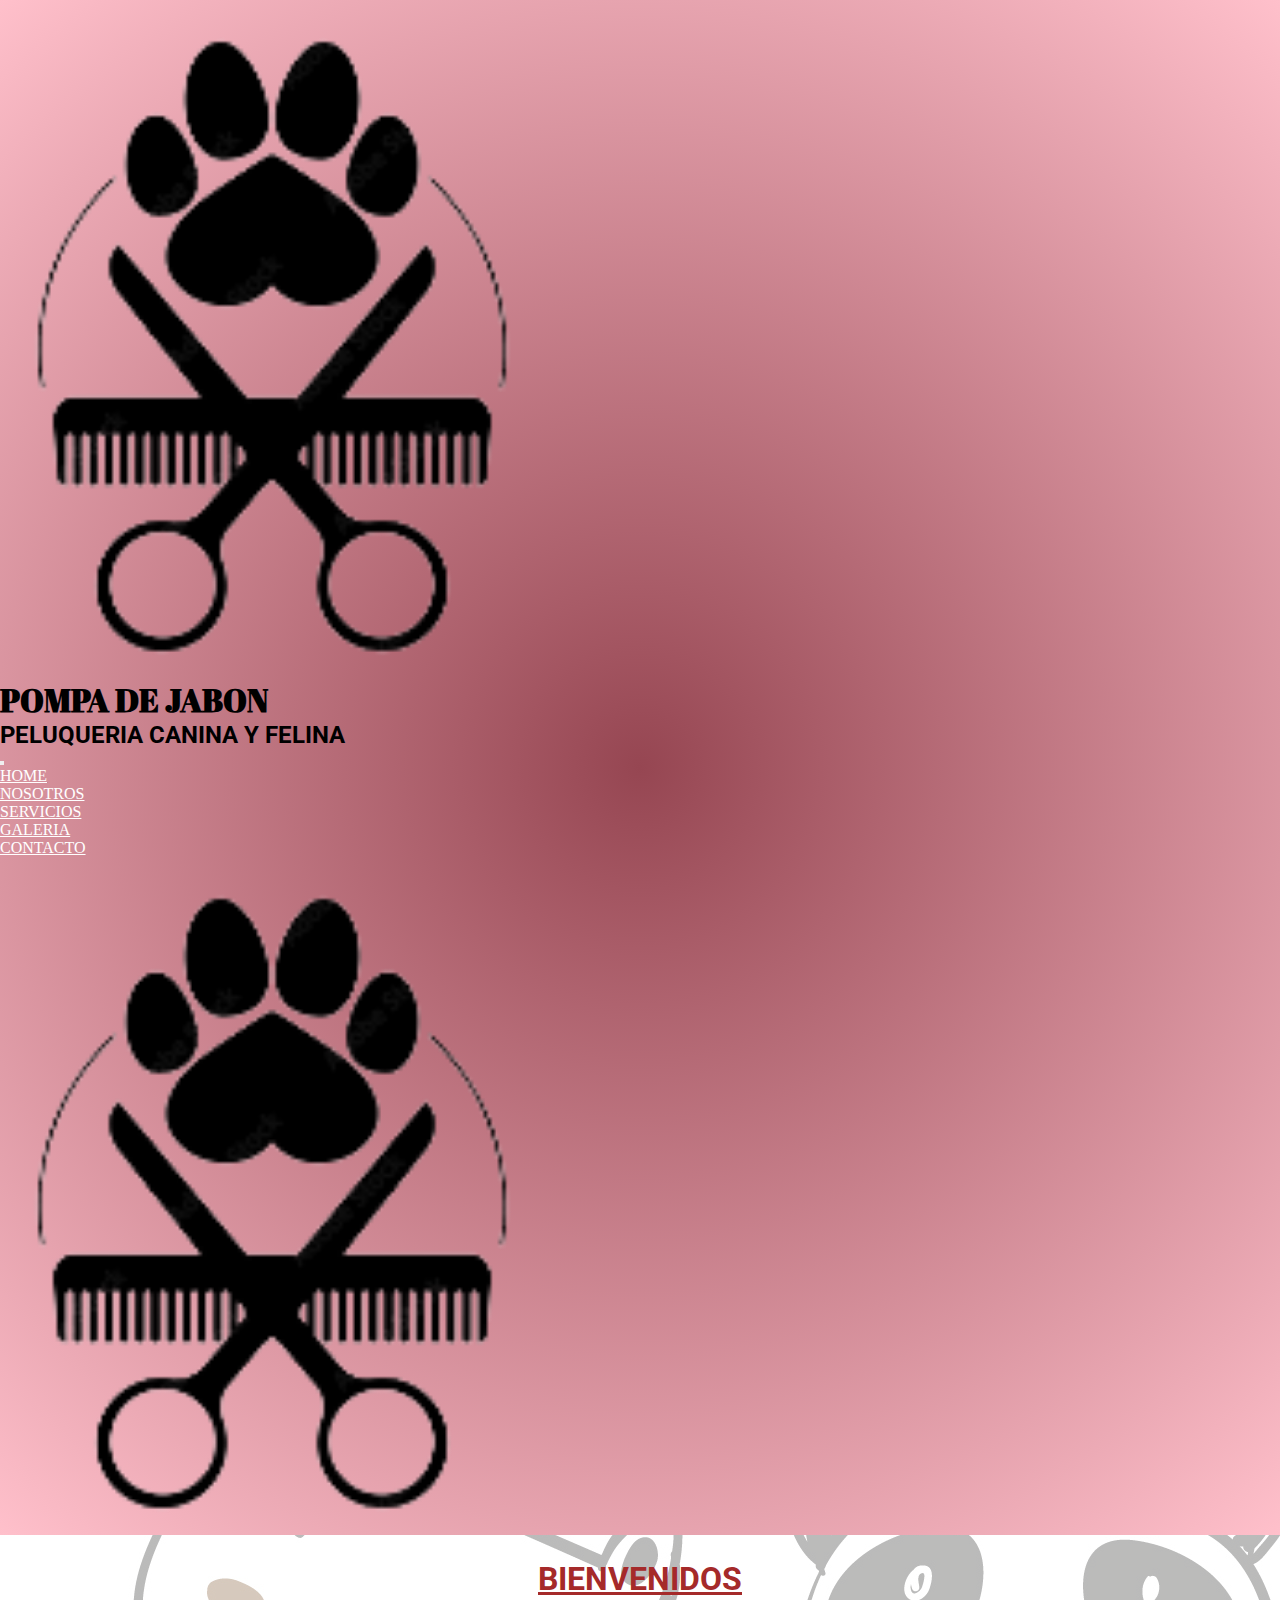
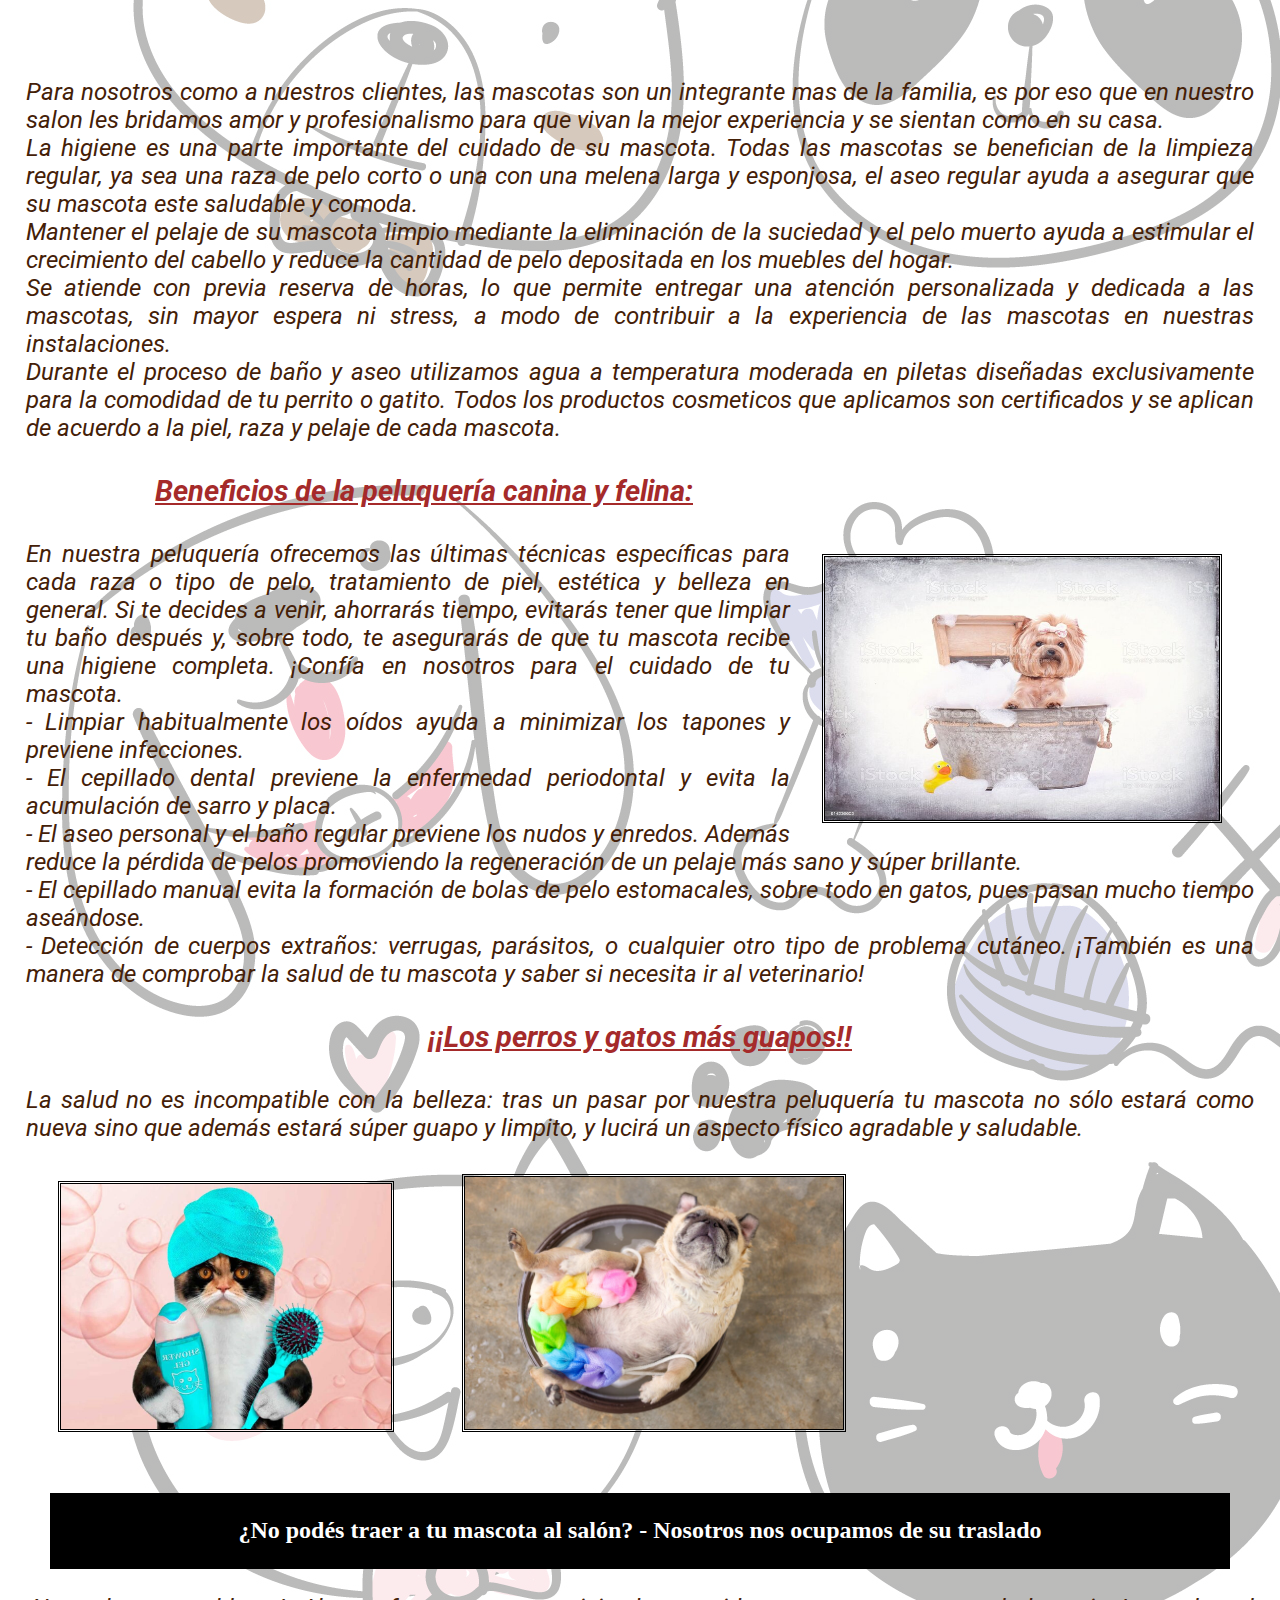
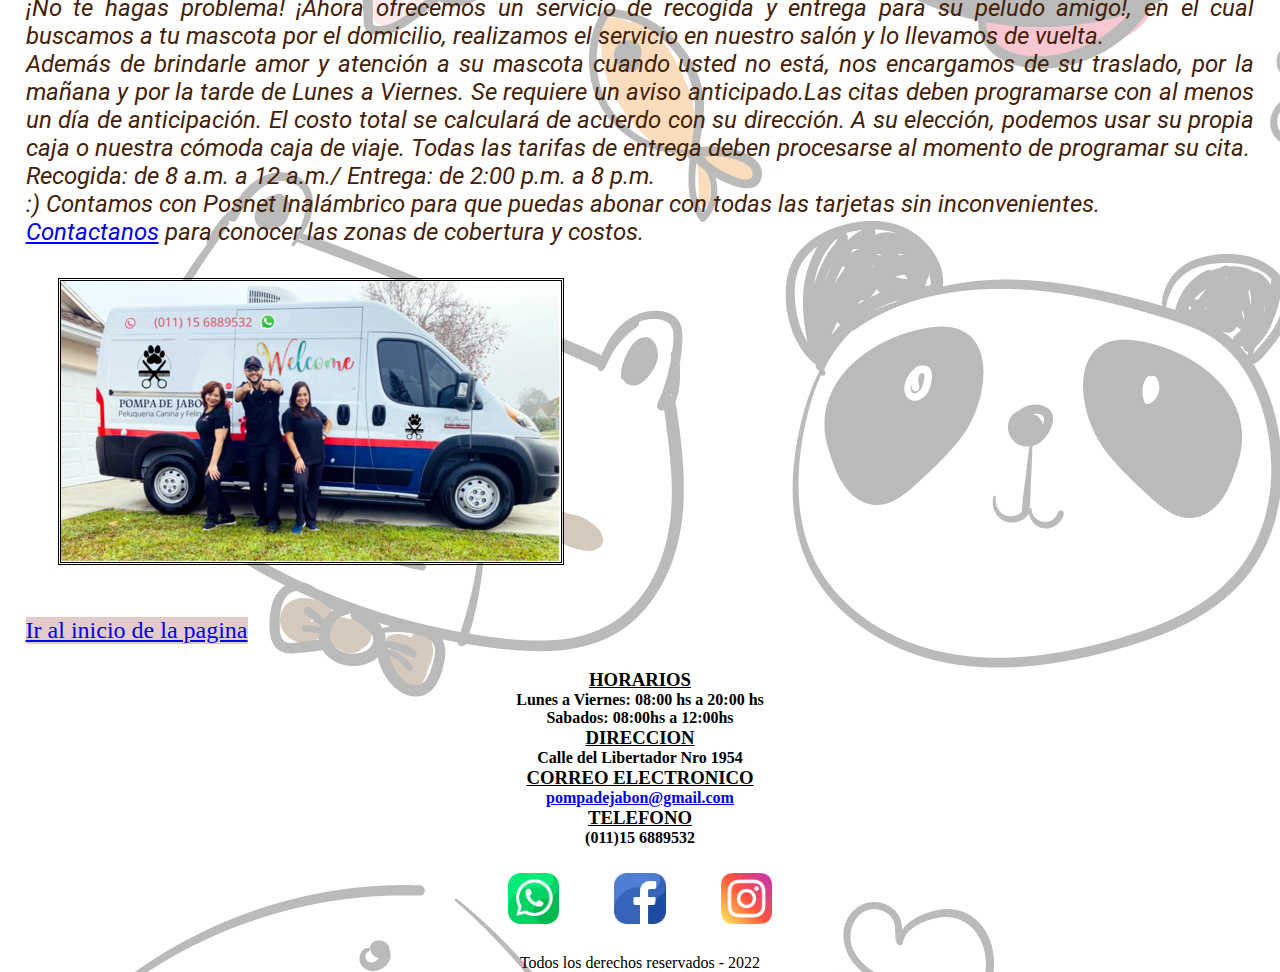
==== commit c6ddbc1c: "bootstrap" ====
--- a/index.html
+++ b/index.html
@@ -140,20 +140,20 @@
        
     </main>
 
-    <footer class="footerGrid">
+    <footer class="footerGrid bg-secondary h-100" >
         <div>
-            <h3>HORARIOS </h3>
-            <h4> Lunes a Viernes: 08:00 hs a 20:00 hs </h4>
-            <h4> Sabados: 08:00hs a 12:00hs</h4>
+            <h3 class="fs-5 pt-3 pb-.5 " ><u>HORARIOS</u> </h3>
+            <h4 class="fs-6"> Lunes a Viernes: 08:00 hs a 20:00 hs </h4>
+            <h4 class="fs-6"> Sabados: 08:00hs a 12:00hs</h4>
                 
-            <h3>DIRECCION </h3>
-            <h4>Calle del Libertador Nro 1954  </h4>
+            <h3 class="fs-5 pt-3 pb-.5 "><u>DIRECCION </u></h3>
+            <h4 class="fs-6">Calle del Libertador Nro 1954</h4>
 
-            <h3>CORREO ELECTRONICO</h3>
-            <h4> <a href="https://www.gmail.com/mail/help/intl/es/about.html?iframe" target="_blank">pompadejabon@gmail.com</a> </h4>
+            <h3 class="fs-5 pt-3 pb-.5 "><u>CORREO ELECTRONICO</u></h3>
+            <h4 class="fs-5" ><a href="https://www.gmail.com/mail/help/intl/es/about.html?iframe" target="_blank">pompadejabon@gmail.com</a> </h4>
 
-            <h3>TELEFONO</h3>
-            <h4> (011)15 6889532</h4>
+            <h3 class="fs-5 pt-3 pb-.5 "><u>TELEFONO</u></h3>
+            <h4 class="fs-6"> (011)15 6889532</h4>
       
         </div>
       
--- a/css/styles.css
+++ b/css/styles.css
@@ -12,7 +12,7 @@
     background-image: url(../imagen/imagen-portada-transparente.png);
     width: 100%;
     height: 100%; 
-    display: grid;
+    display: grid; 
     grid-template-columns: 1fr;
     grid-template-rows: auto auto auto;
     grid-template-areas: "headerGrid"
@@ -30,7 +30,7 @@
 }
 
 .mainGrid{
-       grid-area: mainGrid;
+    grid-area: mainGrid;
     
    
 }
@@ -58,7 +58,7 @@
 .navbar-nav .nav-link.active {
     color:white;
      
-} 
+}  
 
 .navbar-nav .nav-link:hover{
     font-size: large;
@@ -76,7 +76,7 @@
     margin: 1rem;
     padding: 0;
     width: 40%;
-  
+     
     animation: animacion-logo 10s  ease-in-out 0s infinite normal;
    
 }
@@ -114,7 +114,7 @@
     margin-bottom: 5rem;
     text-align: center;
     text-decoration-line: underline;
-    color: brown;
+    color: brown; 
     
 }
 
@@ -145,8 +145,8 @@
 
 }
 article h4{
-    margin: 2%;
-    padding: 2%;
+    margin: 1%;
+    padding: 1%;
     text-decoration: underline;
 
 }
@@ -304,52 +304,25 @@
 
 /* footer */
 footer {
-    display: flex;
-    flex-direction: column;
-    background-color: rgb(181, 172, 172);
     z-index: 2;
-    text-align: center;
-    margin-top: 2%;
-    padding-bottom: 2%;
-
-}
-
-/* edicion de informacion de la empresa */
-footer div h3{
-    margin: 1%;
-    text-decoration: underline;
-    text-align: center;
-    font-family:'Trebuchet MS', 'Lucida Sans Unicode', 'Lucida Grande', 'Lucida Sans', Arial, sans-serif;
-    font-size: large;
-
-}
-
-footer div h4{
-    margin: 1%;
-    text-align: center;
-    font-family:'Trebuchet MS', 'Lucida Sans Unicode', 'Lucida Grande', 'Lucida Sans', Arial, sans-serif;
-    font-size: medium;
-
-}
-
-.enlacesRedes{
-    margin-left: 1%;
-    margin-bottom: 1%;
-    margin-top: 1%;
-
-}
-
-/* boton de Whatsapp, Facebook e Instagram */
+    text-align: center; 
+}
+
+
+
+
+
+/* EDICION boton de Whatsapp, Facebook e Instagram */
 .btnWhatsapp,
 .btnFacebook,
 .btnInstagram{
 
     bottom: 1%;
-    left: 1%;
+    left: 1%; 
     width: 8%;
-    padding: 2%;
-
-}
+    padding: 2%;  
+
+} 
 
 /* -------------------------------------------------------------- */
 /* RESPONSIVE  */
@@ -358,8 +331,8 @@
  @media (max-width:1024px){
    
     .logo1{
-      
-        margin-left: 20%;
+        animation: none;
+        margin-left: 20%; 
 
     }
     .logo2{
@@ -430,8 +403,7 @@
 @media  (max-width:768px){
 
     .logo1{
-        width:50% ;
-        margin-left: 20%;
+        animation: none;
 
     }
     .logo2{
@@ -502,7 +474,7 @@
 @media (max-width:480px){
 
     .logo1{
-        
+        animation: none;
         margin-left: 20%;
 
     }
